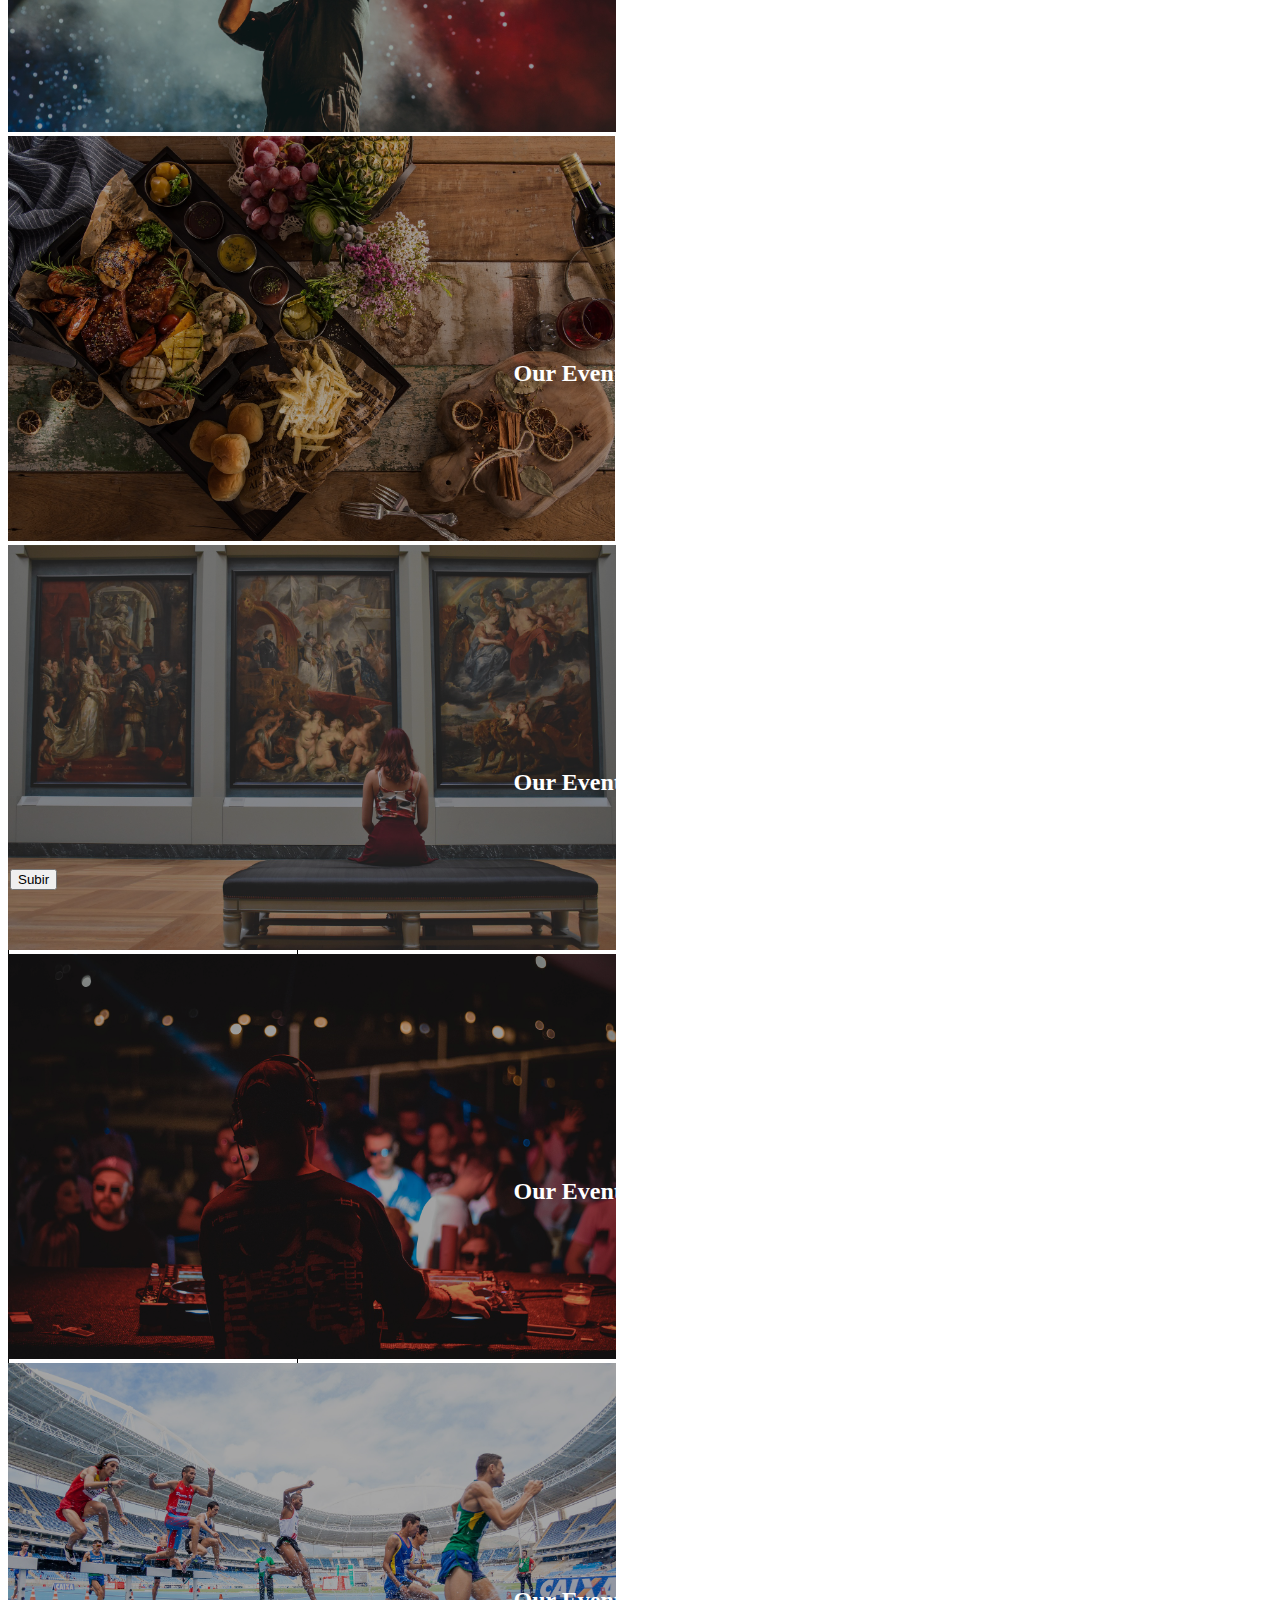
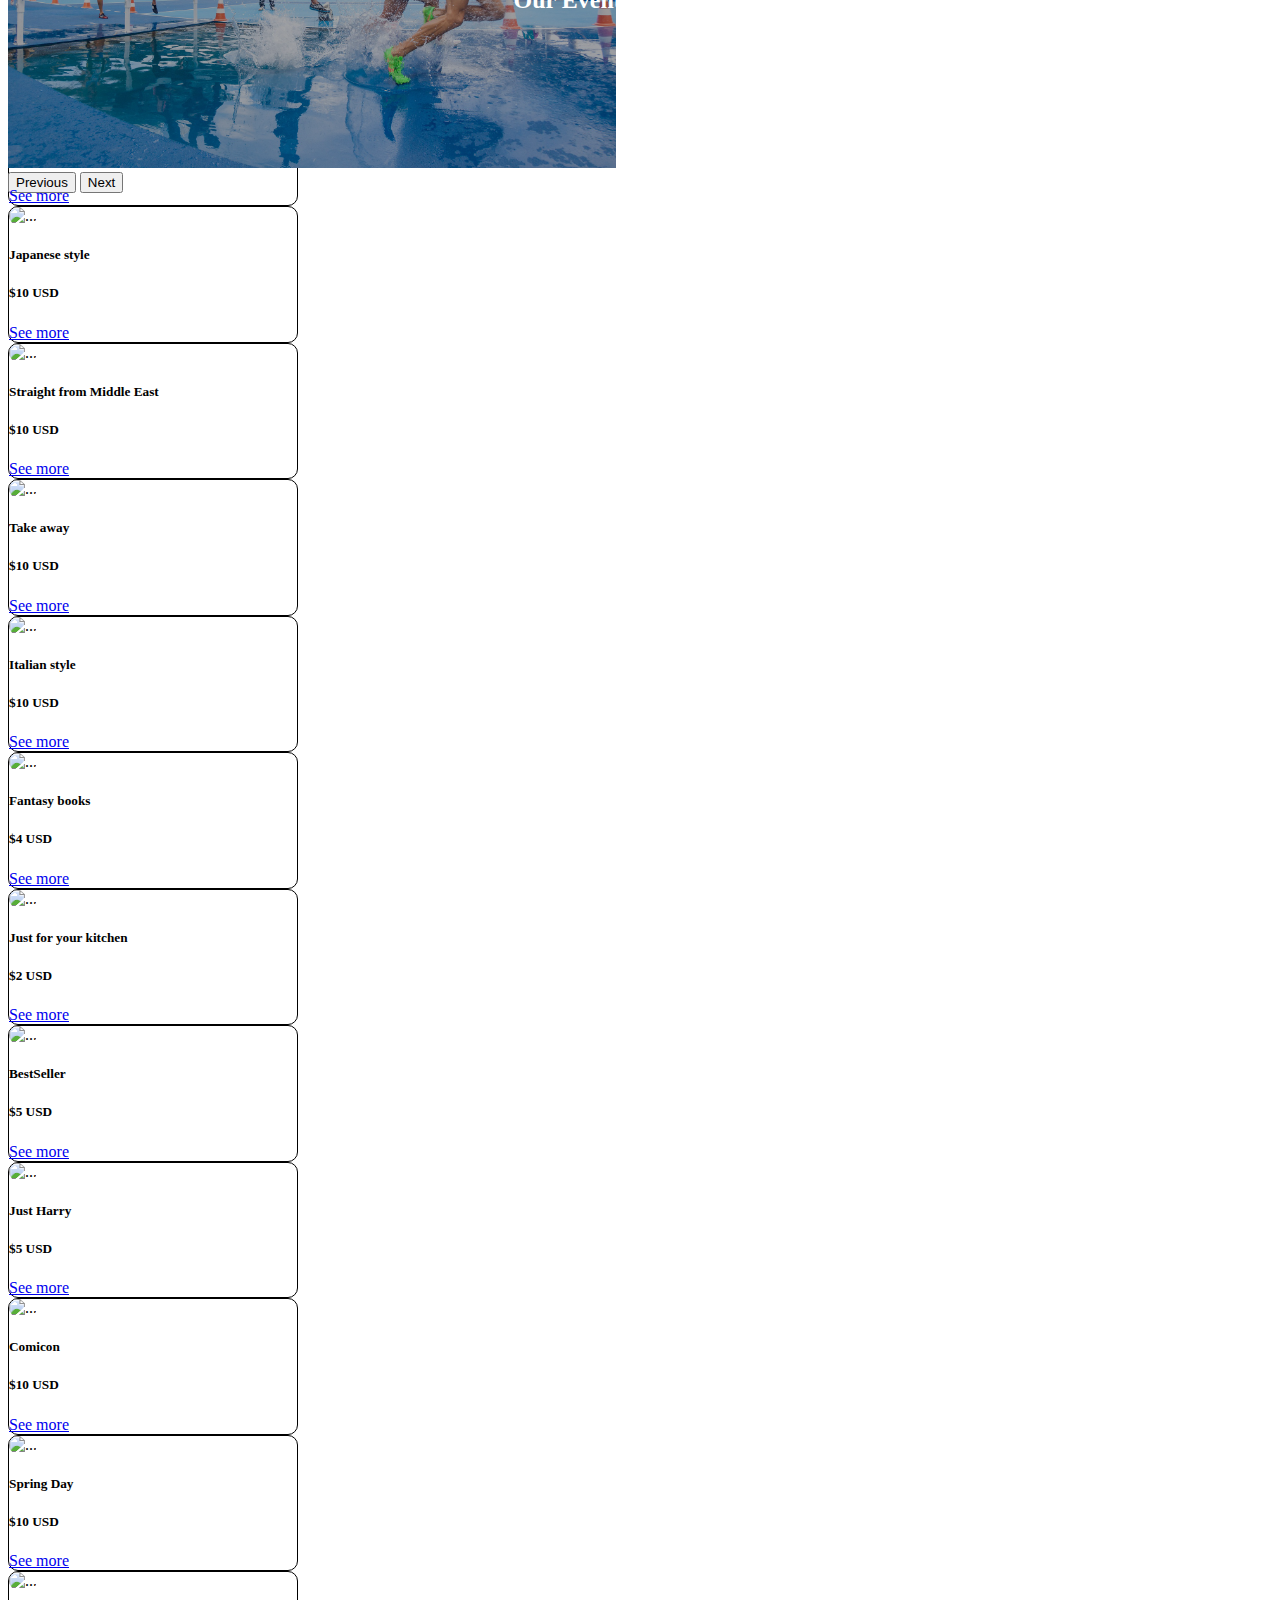
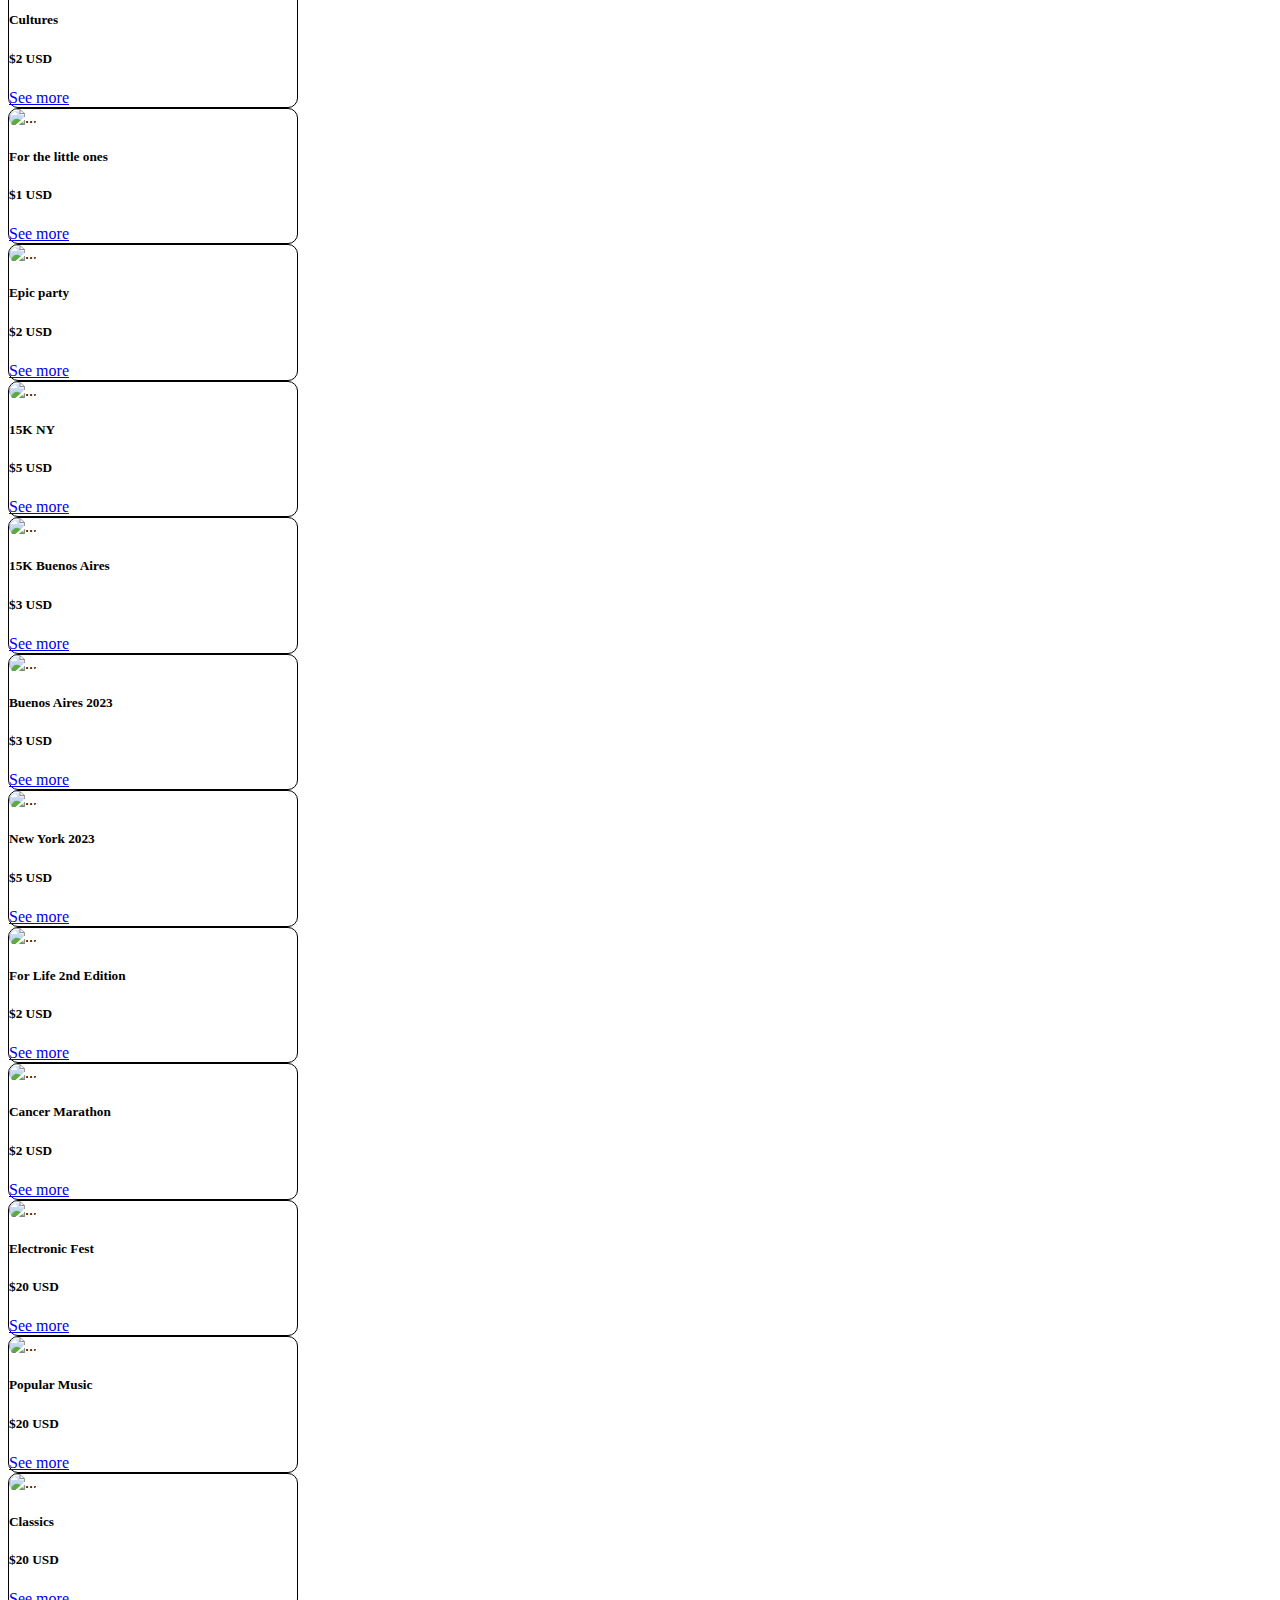
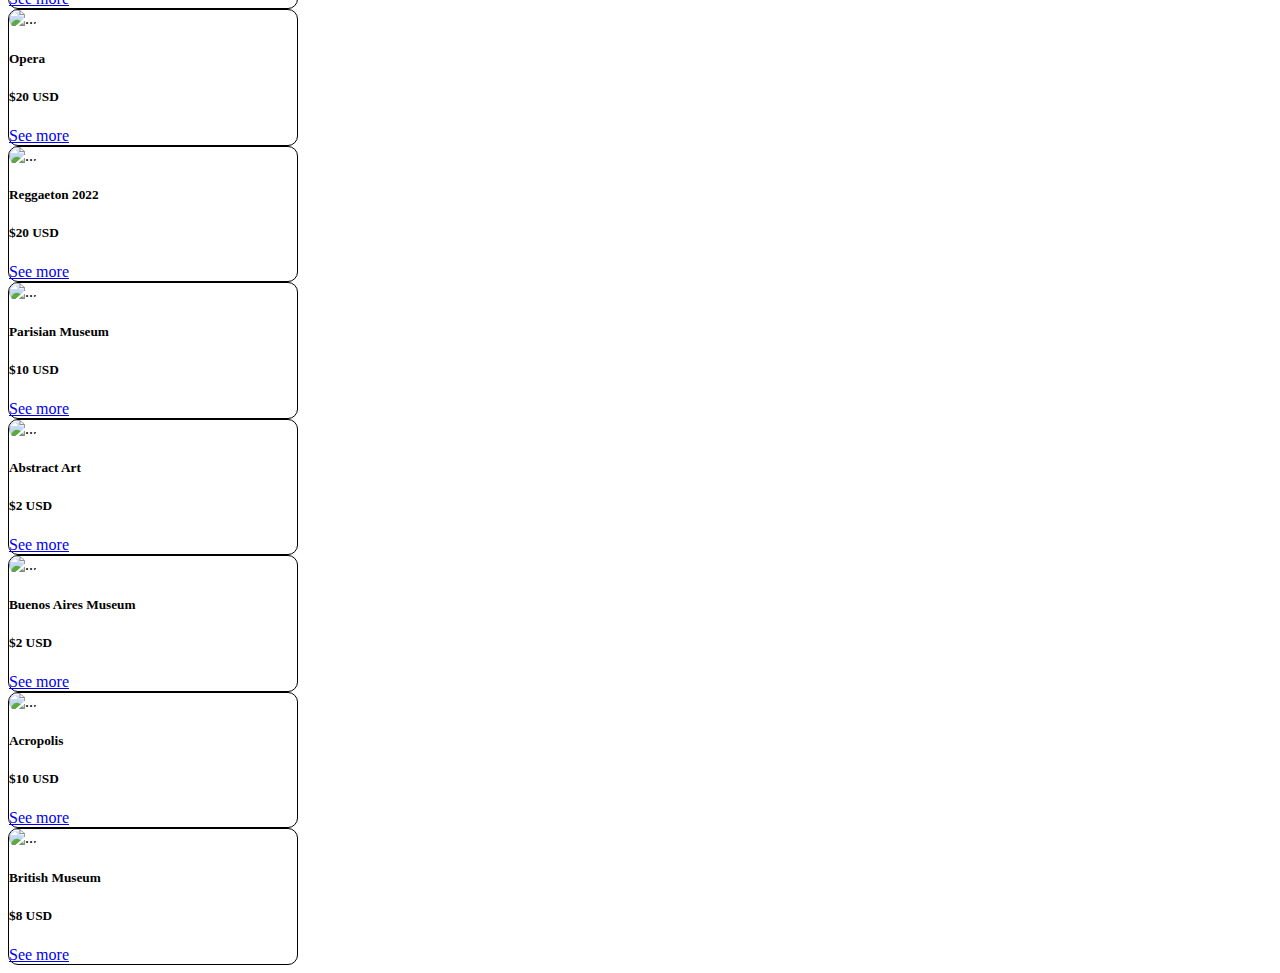
==== index.html @ a029d623 "amazing events" ====
<!DOCTYPE html>
<html lang="en">
  <head>
    <meta charset="UTF-8" />
    <meta http-equiv="X-UA-Compatible" content="IE=edge" />
    <meta name="viewport" content="width=device-width, initial-scale=1.0" />
    <link
      href="https://cdn.jsdelivr.net/npm/bootstrap@5.3.2/dist/css/bootstrap.min.css"
      rel="stylesheet"
      integrity="sha384-T3c6CoIi6uLrA9TneNEoa7RxnatzjcDSCmG1MXxSR1GAsXEV/Dwwykc2MPK8M2HN"
      crossorigin="anonymous"
    />
    <link rel="shortcut icon" href="./assets/logo.png" type="image/x-icon" />
    <link rel="stylesheet" href="./style.css" />
    <title>Amazing Events</title>
  </head>
  <body>
    <nav class="navbar navbar-expand-lg bg-light">
      <div class="container-fluid">
        <button
          class="navbar-toggler"
          type="button"
          data-bs-toggle="collapse"
          data-bs-target="#navbarNav"
          aria-controls="navbarNav"
          aria-expanded="false"
          aria-label="Toggle navigation"
        >
          <span class="navbar-toggler-icon"></span>
        </button>
        <div class="collapse navbar-collapse" id="navbarNav">
          <ul class="navbar-nav">
            <li class="nav-item">
              <a class="nav-link active fw-bold" aria-current="page" href="#"
                >Home</a
              >
            </li>
            <li class="nav-item">
              <a class="nav-link fw-bold" href="./pages/uncomingEvents.html"
                >Upcoming Events</a
              >
            </li>
            <li class="nav-item">
              <a class="nav-link fw-bold" href="./pages/pastEvents.html"
                >Past Events</a
              >
            </li>
            <li class="nav-item">
              <a class="nav-link fw-bold" href="./pages/stats.html"
                >Statistics</a
              >
            </li>
            <li class="nav-item">
              <a class="nav-link fw-bold" href="./pages/contact.html"
                >Contact</a
              >
            </li>
          </ul>
        </div>
      </div>
    </nav>
    <header>
      <div
        id="carouselExampleInterval"
        class="carousel slide"
        data-bs-ride="carousel"
      >
        <div class="carousel-inner">
          <div class="carousel-item w-100 active" data-bs-interval="3000">
            <h2>Our Events: Books</h2>
            <img src="./assets/books.jpg" class="d-flex w-100" alt="..." />
          </div>
          <div class="carousel-item w-100" data-bs-interval="3000 ">
            <h2>Our Events: Cinemas</h2>
            <img
              src="./assets/cinema.jpg"
              class="d-flex w-100 h-30"
              alt="..."
            />
          </div>
          <div class="carousel-item w-100" data-bs-interval="3000 ">
            <h2>Our Events: Concerts</h2>
            <img src="./assets/concert.jpg" class="d-flex w-100" alt="..." />
          </div>
          <div class="carousel-item w-100" data-bs-interval="3000 ">
            <h2>Our Events: Foods</h2>
            <img src="./assets/food.jpg" class="d-flex w-100" alt="..." />
          </div>
          <div class="carousel-item w-100" data-bs-interval="3000 ">
            <h2>Our Events: Museums</h2>
            <img src="./assets/museum.jpg" class="d-flex w-100" alt="..." />
          </div>
          <div class="carousel-item w-100" data-bs-interval="3000 ">
            <h2>Our Events: Parties</h2>
            <img src="./assets/party.jpg" class="d-flex w-100" alt="..." />
          </div>
          <div class="carousel-item w-100" data-bs-interval="3000 ">
            <h2>Our Events: Racing</h2>
            <img src="./assets/race.jpg" class="d-flex w-100" alt="..." />
          </div>
        </div>
        <button
          class="carousel-control-prev"
          type="button"
          data-bs-target="#carouselExampleInterval"
          data-bs-slide="prev"
        >
          <span class="carousel-control-prev-icon" aria-hidden="true"></span>
          <span class="visually-hidden">Previous</span>
        </button>
        <button
          class="carousel-control-next"
          type="button"
          data-bs-target="#carouselExampleInterval"
          data-bs-slide="next"
        >
          <span class="carousel-control-next-icon" aria-hidden="true"></span>
          <span class="visually-hidden">Next</span>
        </button>
      </div>
    </header>
    <div id="checksInputs" class="d-flex justify-content-center p-3">
      <!-- Button trigger modal -->
      <button
        id="categories"
        type="button"
        class="btn btn-secondary"
        data-bs-toggle="modal"
        data-bs-target="#staticBackdrop"
      >
        Select Category
      </button>

      <!-- Modal -->
    </div>

    <div class="checksFather">
      <div
        class="d-flex justify-content-center align-itmes-center"
        role="search"
      >
        <input
          class="form-control me-1 p-2"
          id="searchInput"
          type="search"
          placeholder="Search"
        />
        <div
          class="modal fade"
          id="staticBackdrop"
          data-bs-backdrop="static"
          data-bs-keyboard="false"
          tabindex="-1"
          aria-labelledby="staticBackdropLabel"
          aria-hidden="true"
        >
          <div class="modal-dialog">
            <div class="modal-content">
              <div class="modal-header">
                <h1 class="modal-title fs-3" id="staticBackdropLabel">
                  Category
                </h1>
              </div>
              <div class="modal-body d-flex flex-wrap" id="modal-body"></div>
              <div class="modal-footer">
                <button
                  type="button"
                  class="btn btn-secondary"
                  data-bs-dismiss="modal"
                >
                  Cerrar
                </button>
              </div>
            </div>
          </div>
        </div>
      </div>
    </div>
    <div
      id="cards"
      class="m-3 d-flex flex-wrap justify-content-center gap-4"
    ></div>

    <button
      type="button"
      class="btn btn-secondary btn-fixed"
      onclick="topFunction()"
      id="myBtn"
    >
      Subir
    </button>

    <script
      src="https://cdn.jsdelivr.net/npm/bootstrap@5.3.2/dist/js/bootstrap.bundle.min.js"
      integrity="sha384-C6RzsynM9kWDrMNeT87bh95OGNyZPhcTNXj1NW7RuBCsyN/o0jlpcV8Qyq46cDfL"
      crossorigin="anonymous"
    ></script>
    <script src="./dataNew.js"></script>
    <script src="./index.js"></script>
  </body>
</html>
---- style.css ----
header {
  height: 45vh;
  display: flex;
  justify-content: center;
  align-items: center;
}

main {
  min-height: 30vh;
}
.form-control {
  border: 1px solid black;
}
.card {
  border-radius: 10px;
  border: 1px solid black;
  transition: all 0.5s ease;
}

.card:hover {
  transform: rotate(1.5deg);
  background-color: rgb(0, 0, 0);
  color: white;
}
.card-detail {
  min-height: 80vh;
  border-radius: 10px;
  border: 1px solid black;
  transition: all 0.5s ease;
}
.card-detail:hover {
  background-color: rgb(0, 0, 0);
  color: white;
}
.contact {
  min-height: 50vh;
  min-width: 80%;
}
.btn:hover {
  background-color: white;
  color: black;
}

.card-img-top {
  width: 100%;
  height: 15rem;
  object-fit: cover;
  border-radius: 10px;
}
.form-control {
  width: 20%;
}

.material-checkbox {
  padding: 0.5rem;
}

.btn-fixed {
  position: fixed;
  bottom: 10px;
  left: 10px;
}

.carousel-item img {
  height: 45vh;
  object-fit: cover !important;
  filter: brightness(65%);
}

#carouselExampleInterval {
  width: 100% !important;
}

.carousel-item {
  position: relative;
}
.carousel-item h2 {
  position: absolute;
  top: 50%;
  left: 40%;
  z-index: 3;
  color: white;
  text-align: center;
}
.sectiondelstats {
  display: flex;
  justify-content: center;
}

table {
  margin-top: 1.5rem;
  border: 1px solid black !important;
  border-radius: 10px;
}
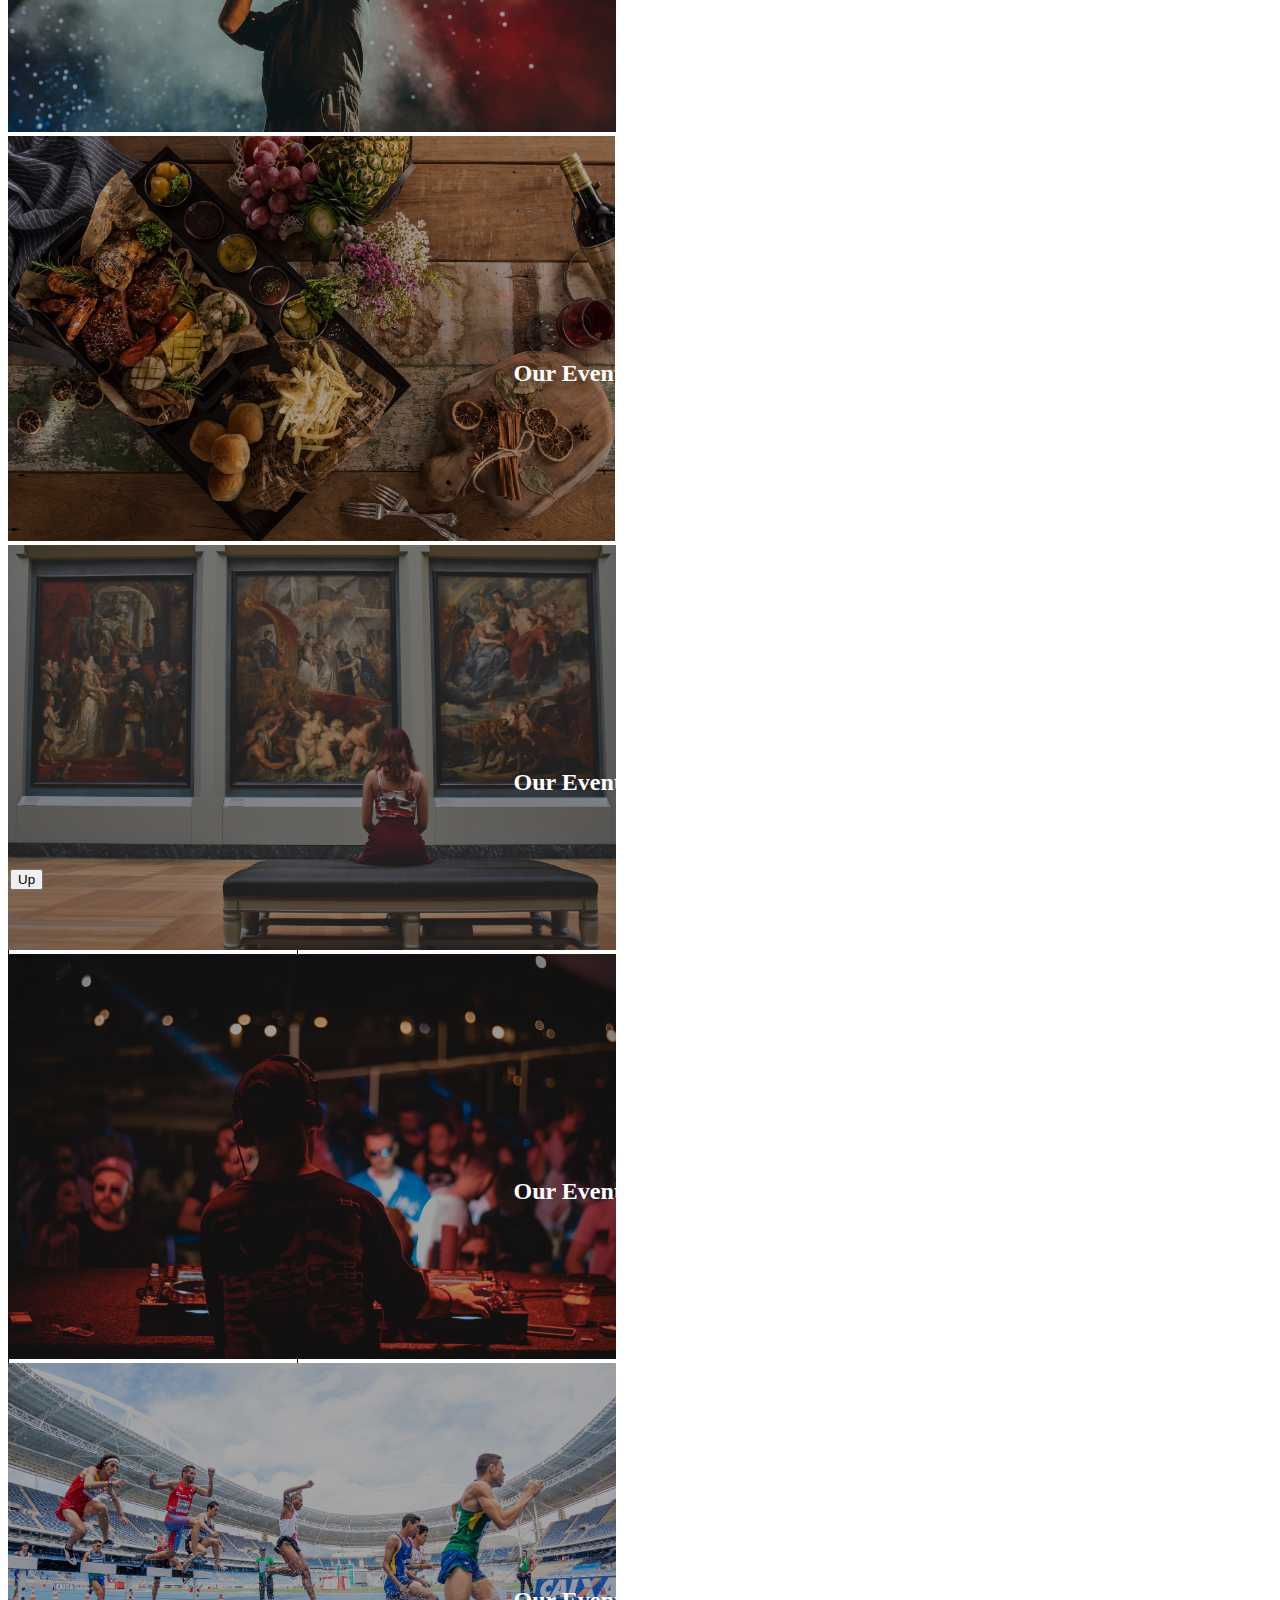
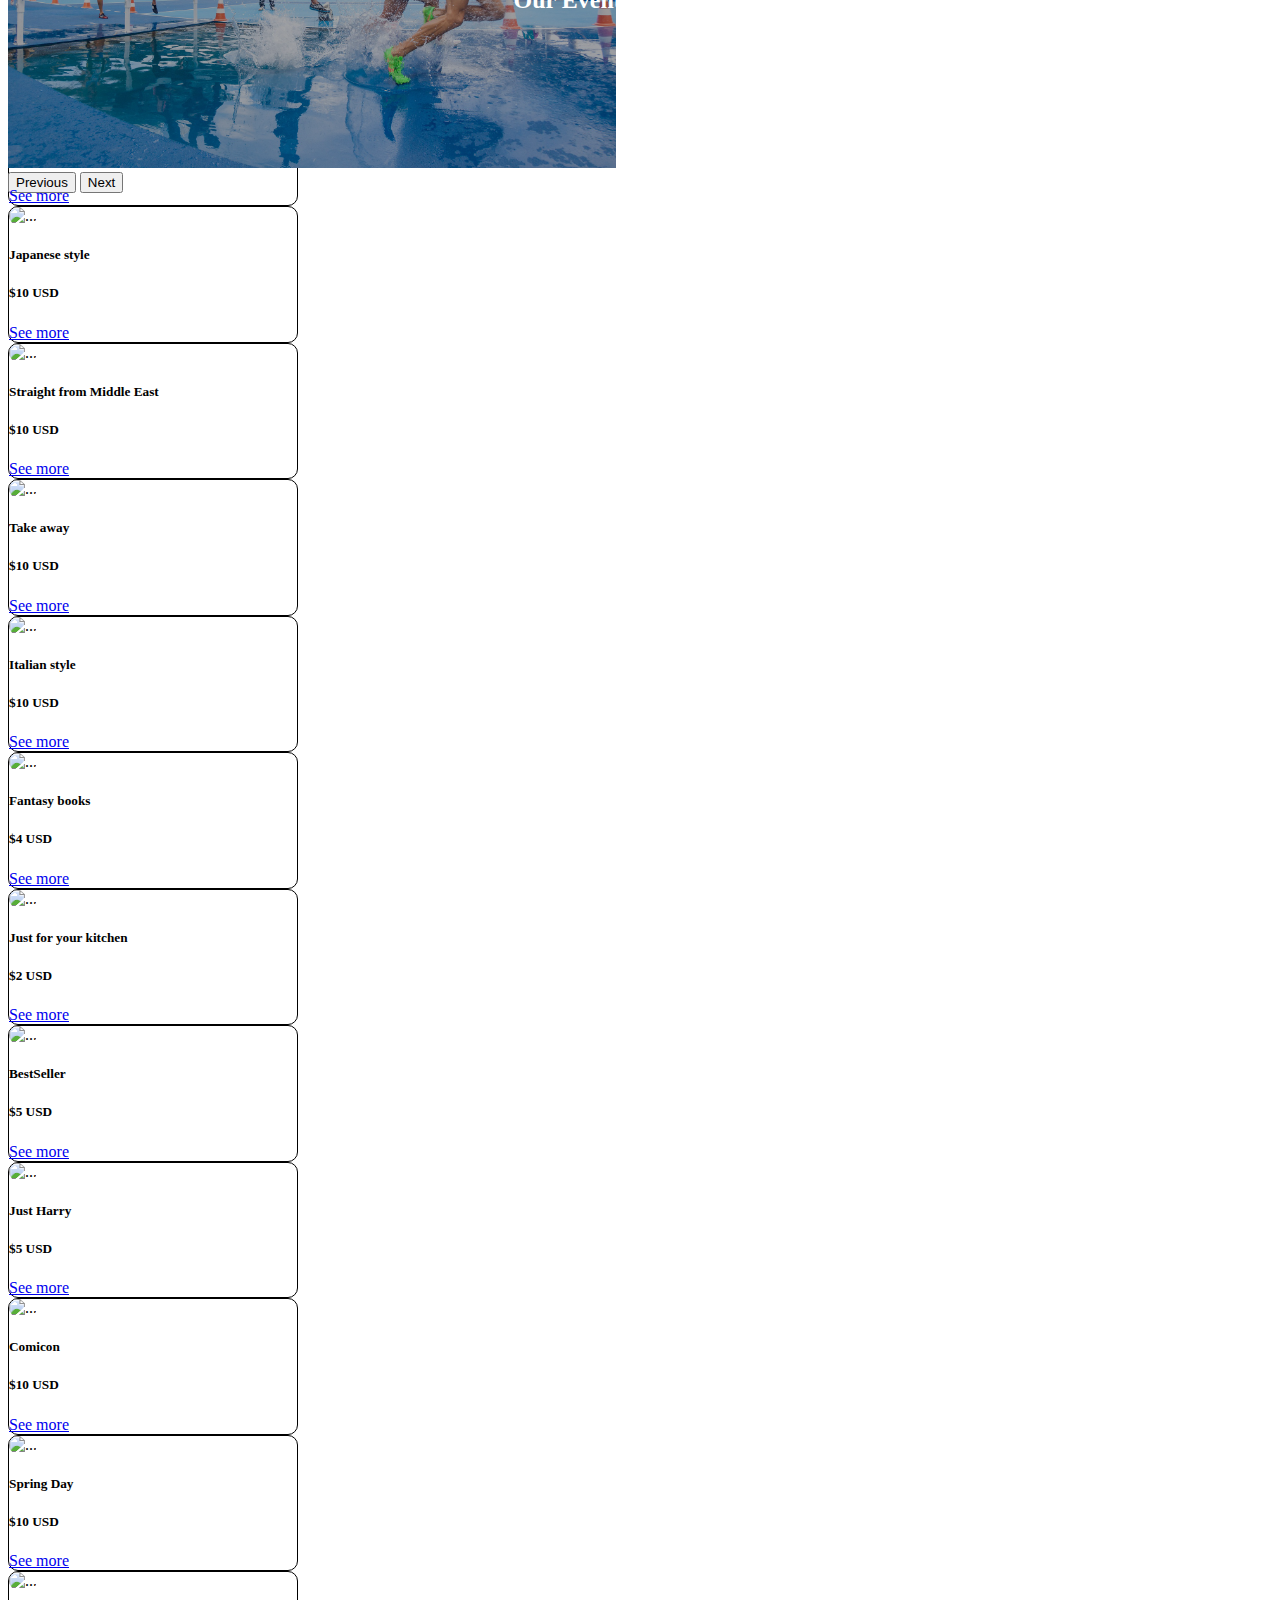
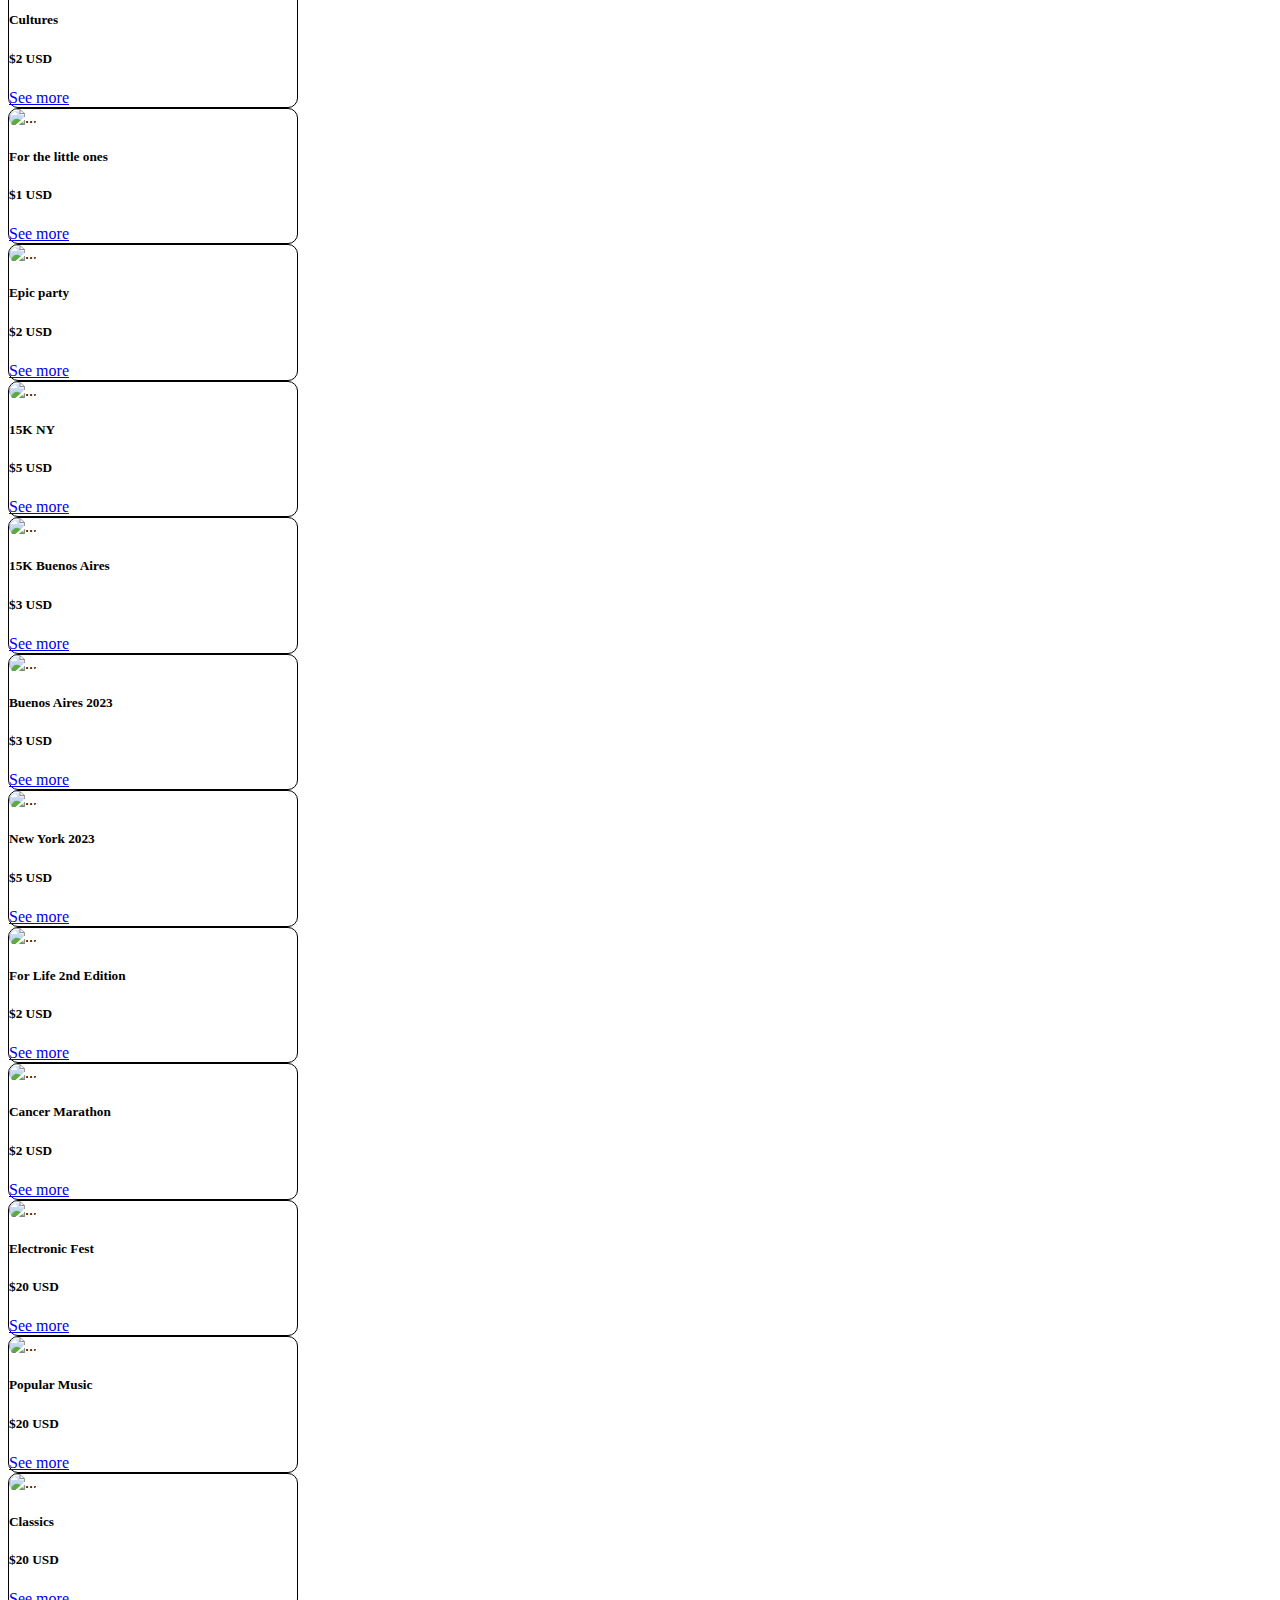
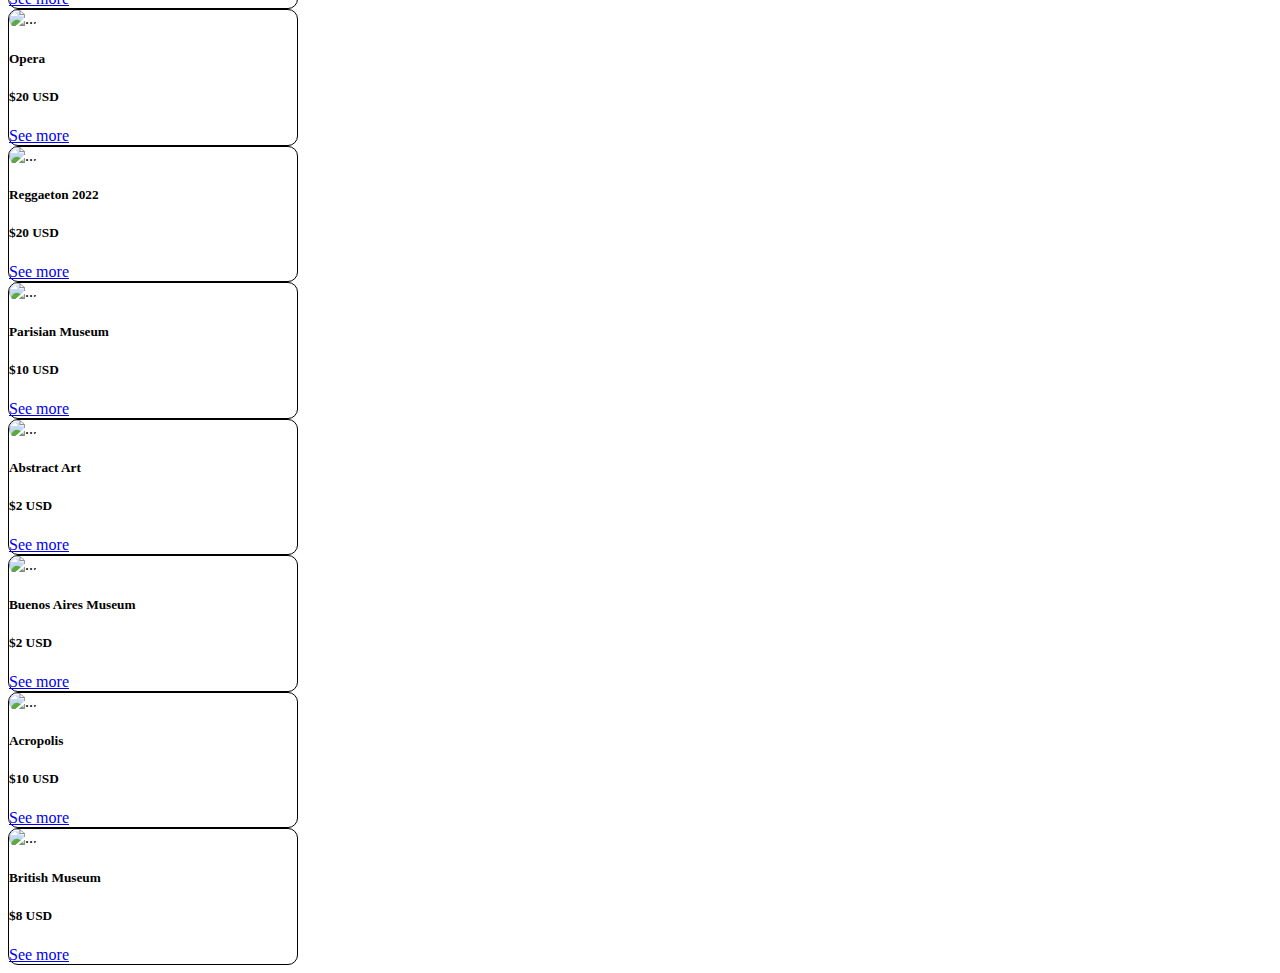
==== commit 78c6fdd5: "button up" ====
--- a/index.html
+++ b/index.html
@@ -187,7 +187,7 @@
       onclick="topFunction()"
       id="myBtn"
     >
-      Subir
+      Up
     </button>
 
     <script
